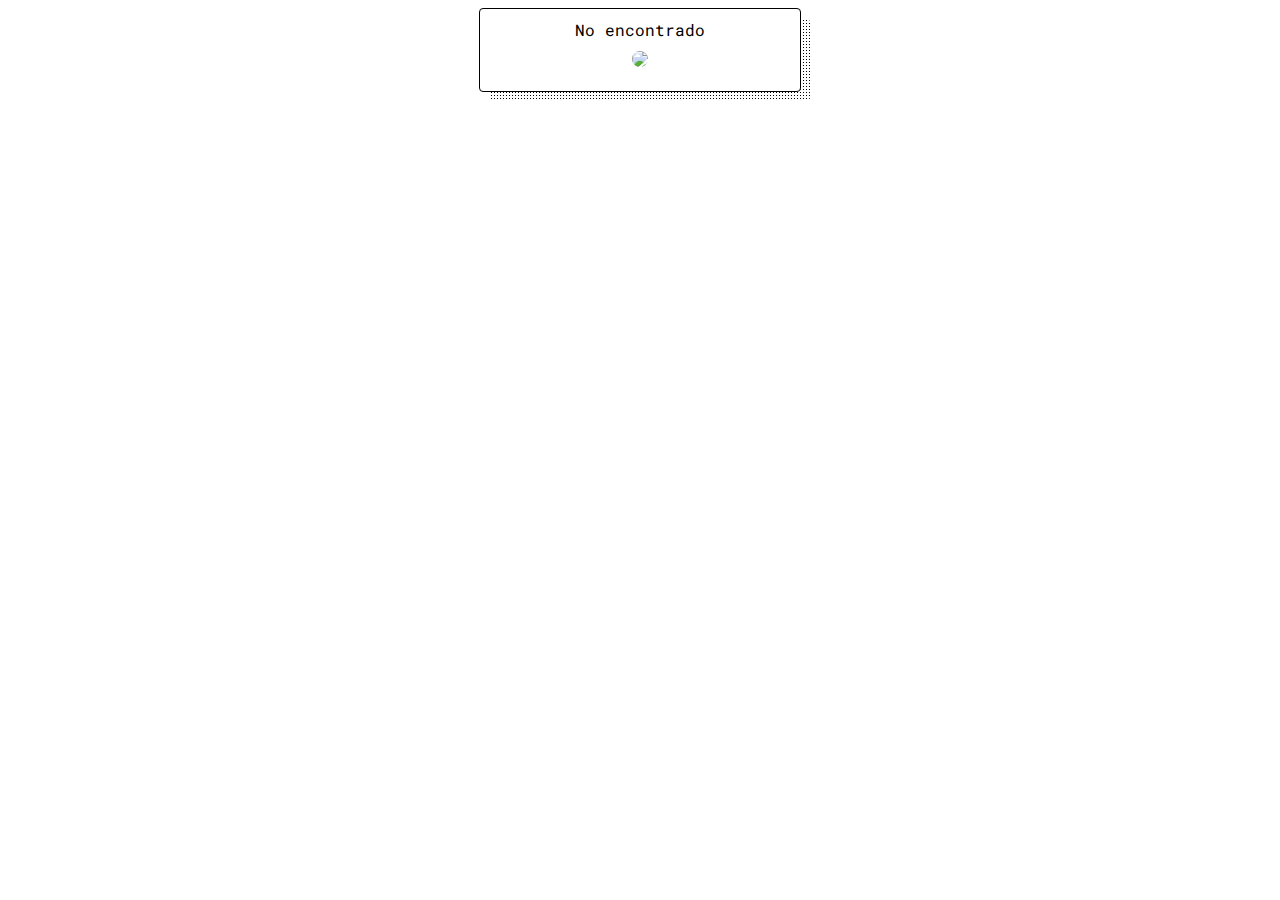
==== detalhe.html @ b89b561e "Adicionado o recurso da pagina detalhes V1" ====
<!DOCTYPE html>
<html lang="en">
<head>
    <meta charset="UTF-8">
    <meta http-equiv="X-UA-Compatible" content="IE=edge">
    <meta name="viewport" content="width=device-width, initial-scale=1.0">
    <title>Pokedex</title>
    <link href="https://fonts.googleapis.com/css2?family=Roboto+Mono&display=swap" rel="stylesheet">
    <script src="/assets/js/script.js" type="text/javascript" defer></script>
    <link href="styles.css" rel="stylesheet" />
</head>
<body>

    <div data-poke-card class="poke-card">
        <div data-poke-name>Pokedex</div>
        <div data-poke-img-container class="img-container">
            <img data-poke-img class="poke-img" src="./poke-shadow.png"/>
        </div>
        <div data-poke-id></div>
        <div data-poke-types class="poke-types"></div>
        <div data-poke-stats class="poke-stats"></div>
    </div>
</body>
</html>
---- styles.css ----
form {
    width: 200px;
    margin: 20px auto;
}

input {
    width: 100%;
    padding: 10px;
}

.poke-card {
    position: relative;
    height: fit-content;
    font-family: 'Roboto Mono', monospace;
    max-width: 300px;
    border-radius: 4px;
    color: #000;
    text-align: center;
    padding: 10px;
    margin: 0 auto;
    background-color: #FFF;
    border: 1px solid black;
}

.poke-card::before {
    content: '';
    background: radial-gradient(black 33%, transparent 33%);
    background-size: 3px 3px;
    border-radius: 4px;
    height: 100%;
    width: 100%;
    position: absolute;
    left: 10px;
    top: 10px;
    z-index: -1;
}

.img-container {
    position: relative;
    width: 180px;
    margin: 10px auto;
}

.poke-stats div {
    display: flex;
    justify-content: space-between;
    align-content: space-between;
    padding: 5px;
    font-size: 18px;
}

.poke-types div {
    padding: 5px;
    margin: 5px;
    border-radius: 4px;
    border: 1px dashed black;
}

.poke-img {
    width: 180px;
    border-radius: 50%;
}
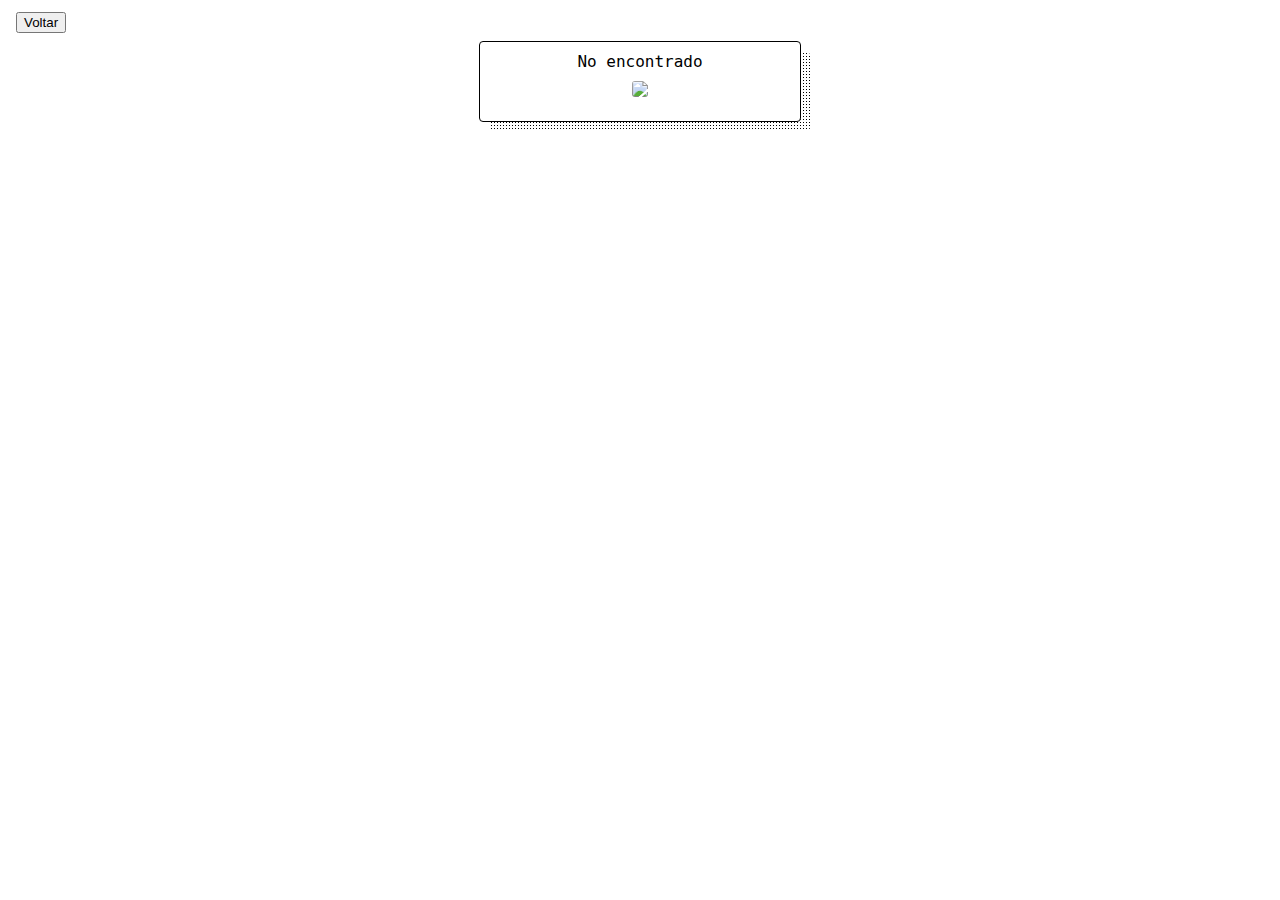
==== commit c42756e6: "Add pagina detalhes dos pokemons V2" ====
--- a/detalhe.html
+++ b/detalhe.html
@@ -1,16 +1,34 @@
 <!DOCTYPE html>
-<html lang="en">
+<html lang="pt-BR">
+
 <head>
     <meta charset="UTF-8">
     <meta http-equiv="X-UA-Compatible" content="IE=edge">
     <meta name="viewport" content="width=device-width, initial-scale=1.0">
     <title>Pokedex</title>
-    <link href="https://fonts.googleapis.com/css2?family=Roboto+Mono&display=swap" rel="stylesheet">
+    
+    <!-- Nosso CSS -->
+    <link rel="stylesheet" href="/assets/css/global.css">
     <script src="/assets/js/script.js" type="text/javascript" defer></script>
-    <link href="styles.css" rel="stylesheet" />
+    <link href="/assets/css/pokedex.css" rel="stylesheet" />
+
+    <!-- Normalize CSS -->
+    <link rel="stylesheet" href="https://cdnjs.cloudflare.com/ajax/libs/normalize/8.0.1/normalize.min.css"
+    integrity="sha512-NhSC1YmyruXifcj/KFRWoC561YpHpc5Jtzgvbuzx5VozKpWvQ+4nXhPdFgmx8xqexRcpAglTj9sIBWINXa8x5w=="
+    crossorigin="anonymous" referrerpolicy="no-referrer" />
+
+    <!-- Font Roboto -->
+    <link rel="preconnect" href="https://fonts.googleapis.com">
+    <link rel="preconnect" href="https://fonts.gstatic.com" crossorigin>
+    <link href="https://fonts.googleapis.com/css2?family=Roboto:wght@100;300;500;700&display=swap" rel="stylesheet">
+
+
+
 </head>
 <body>
-
+    <div class="voltar">
+        <button onclick="window.location.href = 'index.html'">Voltar</button>
+    </div>
     <div data-poke-card class="poke-card">
         <div data-poke-name>Pokedex</div>
         <div data-poke-img-container class="img-container">
@@ -20,5 +38,6 @@
         <div data-poke-types class="poke-types"></div>
         <div data-poke-stats class="poke-stats"></div>
     </div>
+
 </body>
 </html>--- a/assets/css/pokedex.css
+++ b/assets/css/pokedex.css
@@ -0,0 +1,248 @@
+.pokemons {
+    display: grid;
+    grid-template-columns: 1fr;
+    margin: 0;
+    padding: 0;
+    list-style: none;
+}
+
+.normal {
+    background-color: #a6a877;
+}
+
+.grass {
+    background-color: #77c850;
+}
+
+.fire {
+    background-color: #ee7f30;
+}
+
+.water {
+    background-color: #678fee;
+}
+
+.electric {
+    background-color: #f7cf2e;
+}
+
+.ice {
+    background-color: #98d5d7;
+}
+
+.ground {
+    background-color: #dfbf69;
+}
+
+.flying {
+    background-color: #a98ff0;
+}
+
+.poison {
+    background-color: #a040a0;
+}
+
+.fighting {
+    background-color: #bf3029;
+}
+
+.psychic {
+    background-color: #f65687;
+}
+
+.dark {
+    background-color: #725847;
+}
+
+.rock {
+    background-color: #b8a137;
+}
+
+.bug {
+    background-color: #a8b720;
+}
+
+.ghost {
+    background-color: #6e5896;
+}
+
+.steel {
+    background-color: #b9b7cf;
+}
+
+.dragon {
+    background-color: #6f38f6;
+}
+
+.fairy {
+    background-color: #f9aec7;
+}
+
+.pokemon {
+    display: flex;
+    flex-direction: column;
+    margin: .5rem;
+    padding: 1rem;
+    border-radius: 1rem;
+}
+
+.pokemon .number {
+    color: #000;
+    opacity: .3;
+    text-align: right;
+    font-size: .625rem;
+}
+
+.pokemon .name {
+    text-transform: capitalize;
+    color: #fff;
+    margin-bottom: .25rem;
+}
+
+.pokemon .detail {
+    display: flex;
+    flex-direction: row;
+    align-items: center;
+    justify-content: space-between;
+}
+
+.pokemon .detail .types {
+    padding: 0;
+    margin: 0;
+    list-style: none;
+}
+
+.pokemon .detail .types .type {
+    color: #fff;
+    padding: .25rem .5rem;
+    margin: .25rem 0;
+    font-size: .625rem;
+    border-radius: 1rem;
+    filter: brightness(1.1);
+    text-align: center;
+}
+
+.pokemon .detail img {
+    max-width: 100%;
+    height: 70px;
+}
+
+.pagination {
+    display: flex;
+    flex-direction: row;
+    justify-content: center;
+    align-items: center;
+    width: 100%;
+    padding: 1rem;
+}
+
+.pagination button {
+    padding: .25rem .5rem;
+    margin: .25rem 0;
+    font-size: .625rem;
+    color: #fff;
+    background-color: #6c79db;
+    border: none;
+    border-radius: 1rem;
+}
+
+
+
+
+
+.pokemon button {
+    font-family: inherit;
+    font-size: 100%;
+    line-height: 1.15;
+    margin: 5px;
+    background-color: #378989;
+    border-color: steelblue;
+    border-radius: 1rem;
+    color: white;
+}
+
+input {
+    width: 100%;
+    padding: 10px;
+}
+
+.voltar {
+    padding: .25rem .5rem;
+    margin: .25rem 0;
+    font-size: 11;
+    color: #060101;
+}
+
+.poke-card {
+    position: relative;
+    height: fit-content;
+    font-family: 'Roboto Mono', monospace;
+    max-width: 300px;
+    border-radius: 4px;
+    color: #000;
+    text-align: center;
+    padding: 10px;
+    margin: 0 auto;
+    background-color: #FFF;
+    border: 1px solid black;
+}
+
+.poke-card::before {
+    content: '';
+    background: radial-gradient(black 33%, transparent 33%);
+    background-size: 3px 3px;
+    border-radius: 4px;
+    height: 100%;
+    width: 100%;
+    position: absolute;
+    left: 10px;
+    top: 10px;
+    z-index: -1;
+}
+
+.img-container {
+    position: relative;
+    width: 180px;
+    margin: 10px auto;
+}
+
+.poke-stats div {
+    display: flex;
+    justify-content: space-between;
+    align-content: space-between;
+    padding: 5px;
+    font-size: 18px;
+}
+
+.poke-types div {
+    padding: 5px;
+    margin: 5px;
+    border-radius: 4px;
+    border: 1px dashed black;
+    background-color: #000;
+}
+
+.poke-img {
+    width: 180px;
+    border-radius: 20%;
+}
+
+
+
+@media screen and (min-width: 380px) {
+    .pokemons {
+        grid-template-columns: 1fr 1fr;
+    }
+}
+
+@media screen and (min-width: 576px) {
+    .pokemons {
+        grid-template-columns: 1fr 1fr 1fr;
+    }
+}
+
+@media screen and (min-width: 992px) {
+    .pokemons {
+        grid-template-columns: 1fr 1fr 1fr 1fr;
+    }
+}